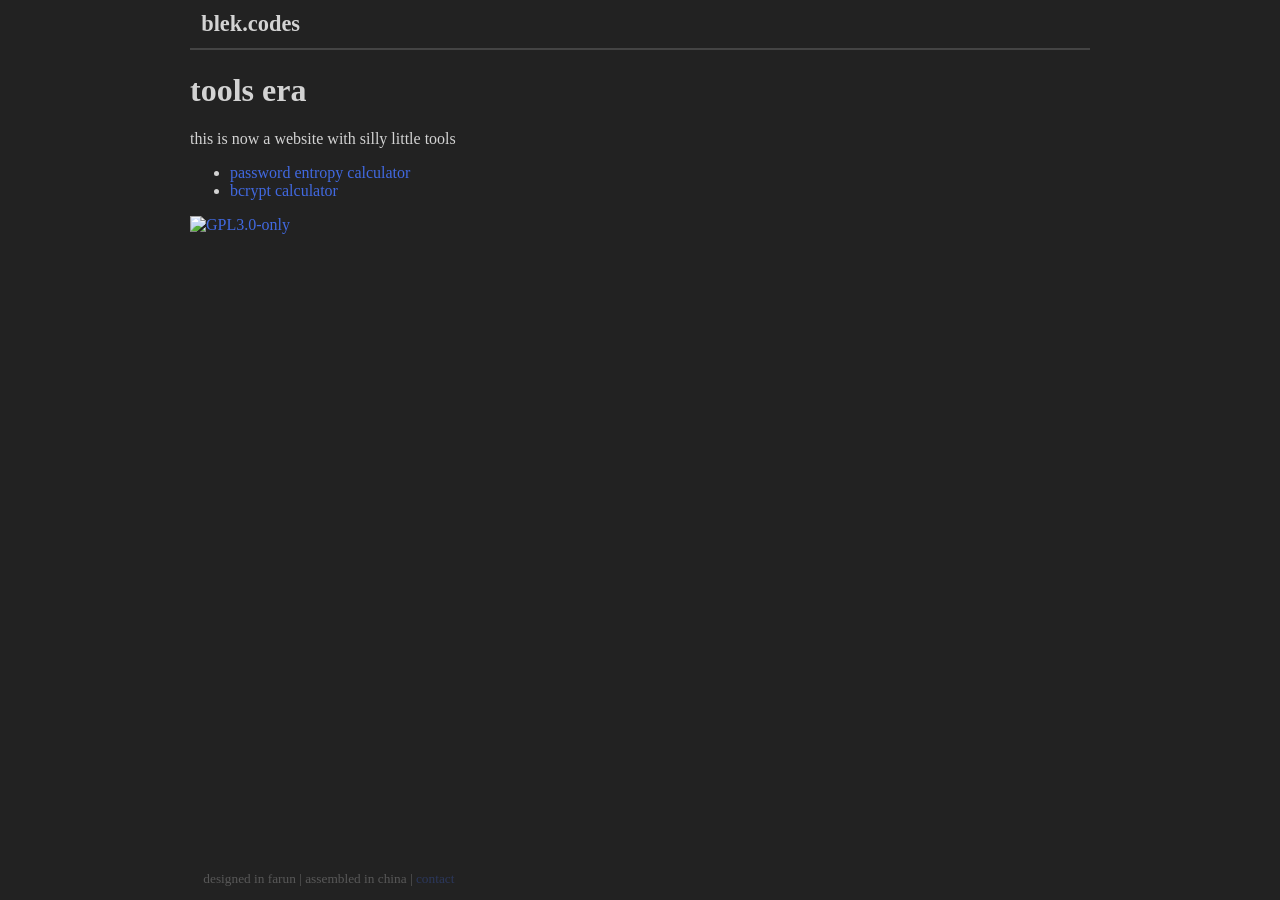
==== public/index.html @ 2c63092f "Deployment" ====
<html>
    <head>
        <title>tools</title>
        <style>
            html, body {
                background: url(/bg.png) #222222;
                color: lightgray;
                margin: 0; padding: 0;
            }
            .main {
                margin: 0 auto;
                width: 900px;
                height: 100vh;
            }
            .main .nav {
                margin-bottom: 1em;
                padding: 1em;
                border-bottom: 2px solid #444;
                font-size: 70%;

                display: flex;
                align-items: start;
            }
            .main .nav * {
                margin: 0; padding: 0;
            }
            .main .nav h1 a {
                color: lightgray;
            }
            .main .footer {
                position: absolute;
                bottom: 0;
                margin: 1em;
                opacity: 0.3;
            }
            a {
                color: royalblue;
                text-decoration: none;
            }
            a:focus {
                outline: 0;
                color: rgb(84, 200, 153);
                text-decoration: underline;
            }
            a:visited {
                color: palevioletred;
            }
            .card {
                display: flex;
                flex-direction: column;
                gap: 1em;
                border: 1px solid #4442;
                padding: 1em;
                background: #ffffff05;
            }
            .card * {
                margin: 0; padding: 0;
            }
            input[type=text], input[type=password], button {
                background: #333;
                border: 1px solid #444;
                padding: 0.5em 1em !important;
                border-radius: 3px;
                color: lightgray;
                outline: none;
                width: 100%;
                display: block;
            }
            button {
                cursor: pointer
            }
        </style>
    </head>
    <body>
        <div class='main'>
            <div class='nav'>
                <h1><a href='/'>blek.codes</a></h1>
            </div>
            <h1 id="tools-era">tools era</h1>
<p>this is now a website with silly little tools</p>
<ul>
<li><a href="/password-entropy-calc">password entropy calculator</a></li>
<li><a href="/bcrypt">bcrypt calculator</a></li>
</ul>
<p><a href="https://github.com/b1ek/tools/blob/main/LICENSE"><img src="/gpl3only.png" alt="GPL3.0-only" title="this software is GPL 3 Only" /></a></p>


            <small class="footer">designed in farun | assembled in china | <a href='/contact'>contact</a></small>
        </div>
    </body>
</html>
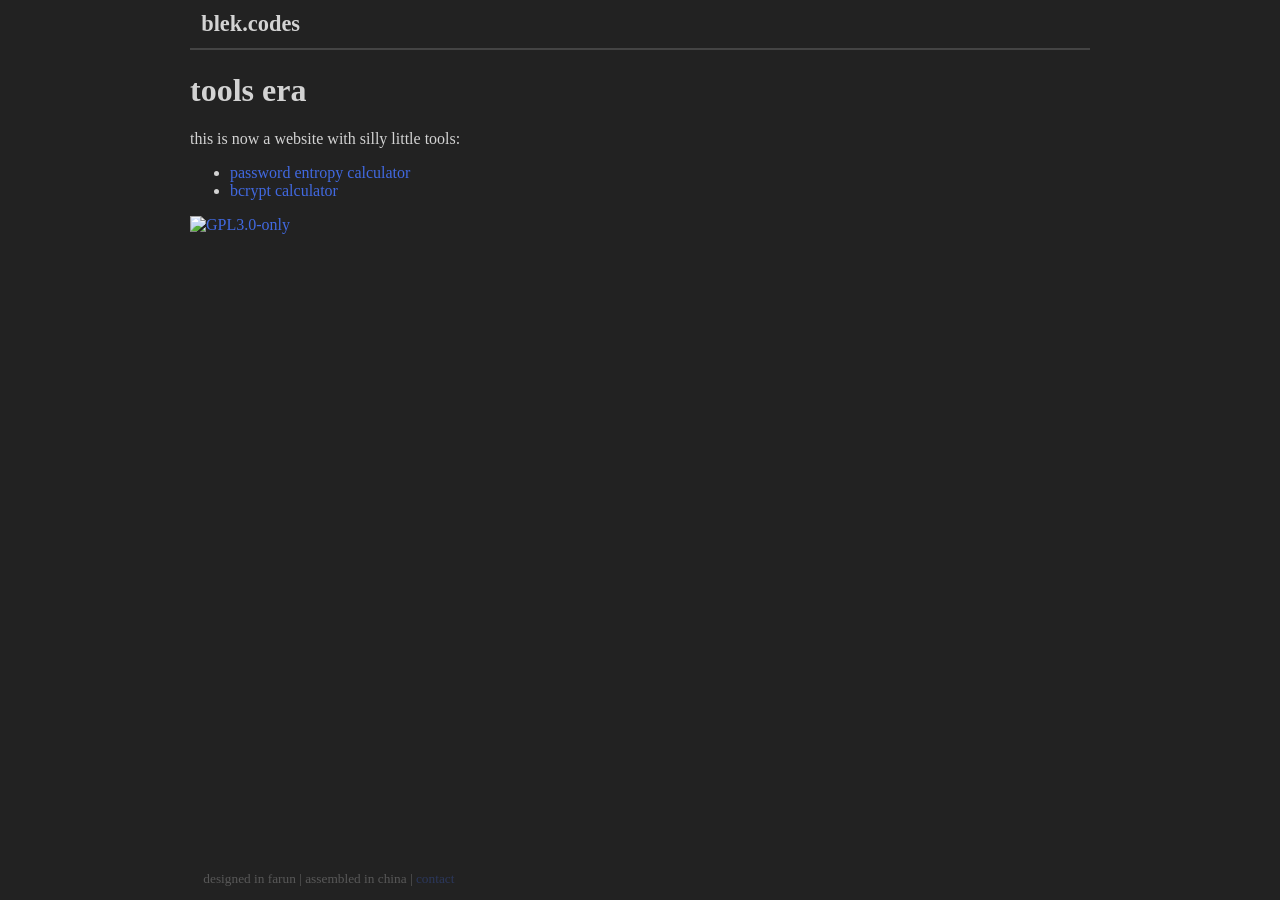
==== commit df37babc: "Deployment" ====
--- a/public/index.html
+++ b/public/index.html
@@ -77,7 +77,7 @@
                 <h1><a href='/'>blek.codes</a></h1>
             </div>
             <h1 id="tools-era">tools era</h1>
-<p>this is now a website with silly little tools</p>
+<p>this is now a website with silly little tools:</p>
 <ul>
 <li><a href="/password-entropy-calc">password entropy calculator</a></li>
 <li><a href="/bcrypt">bcrypt calculator</a></li>
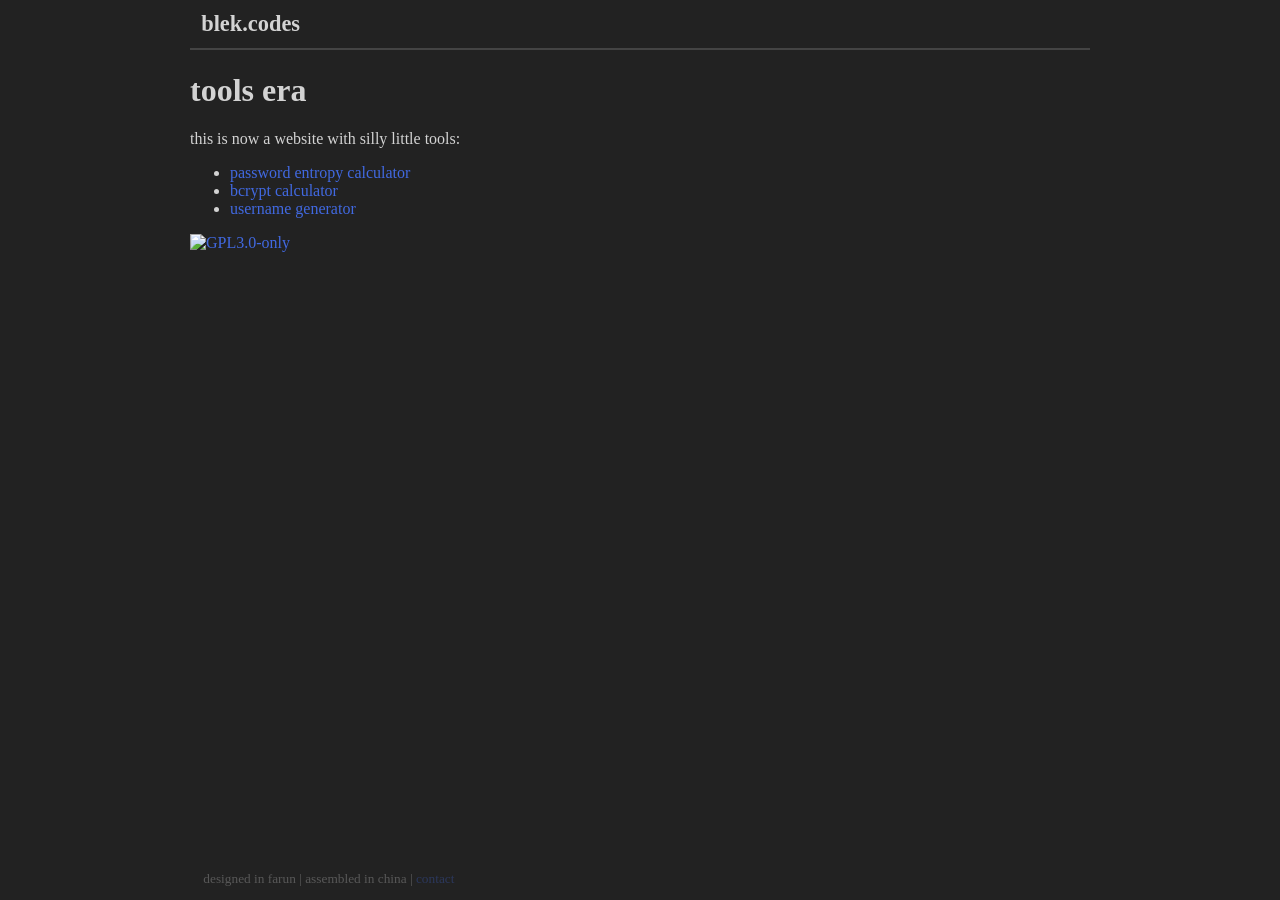
==== commit 3673b3ca: "Deployment" ====
--- a/public/index.html
+++ b/public/index.html
@@ -56,7 +56,7 @@
             .card * {
                 margin: 0; padding: 0;
             }
-            input[type=text], input[type=password], button {
+            input[type=text], input[type=password], input[type=number], button {
                 background: #333;
                 border: 1px solid #444;
                 padding: 0.5em 1em !important;
@@ -81,6 +81,7 @@
 <ul>
 <li><a href="/password-entropy-calc">password entropy calculator</a></li>
 <li><a href="/bcrypt">bcrypt calculator</a></li>
+<li><a href="/username">username generator</a></li>
 </ul>
 <p><a href="https://github.com/b1ek/tools/blob/main/LICENSE"><img src="/gpl3only.png" alt="GPL3.0-only" title="this software is GPL 3 Only" /></a></p>
 
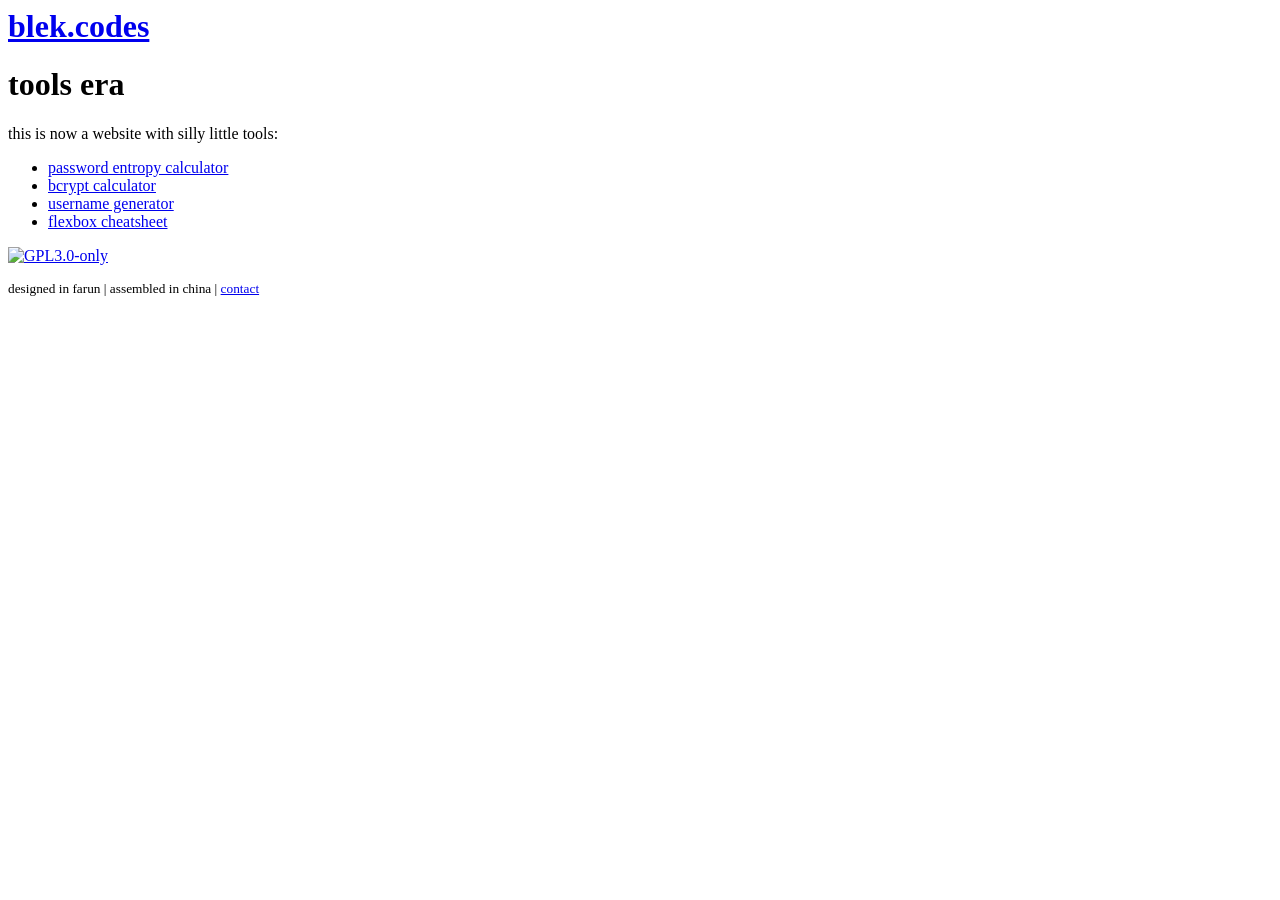
==== commit 3745f291: "Deployment" ====
--- a/public/index.html
+++ b/public/index.html
@@ -2,74 +2,14 @@
     <head>
         <title>tools</title>
         <style>
-            html, body {
-                background: url(/bg.png) #222222;
-                color: lightgray;
-                margin: 0; padding: 0;
-            }
-            .main {
-                margin: 0 auto;
-                width: 900px;
-                height: 100vh;
-            }
-            .main .nav {
-                margin-bottom: 1em;
-                padding: 1em;
-                border-bottom: 2px solid #444;
-                font-size: 70%;
+            version https://git-lfs.github.com/spec/v1
+oid sha256:edac28654adc19950fa39b1f67fb83f8986f38ba88d7ab89f9629794ad40e66b
+size 1336
 
-                display: flex;
-                align-items: start;
-            }
-            .main .nav * {
-                margin: 0; padding: 0;
-            }
-            .main .nav h1 a {
-                color: lightgray;
-            }
-            .main .footer {
-                position: absolute;
-                bottom: 0;
-                margin: 1em;
-                opacity: 0.3;
-            }
-            a {
-                color: royalblue;
-                text-decoration: none;
-            }
-            a:focus {
-                outline: 0;
-                color: rgb(84, 200, 153);
-                text-decoration: underline;
-            }
-            a:visited {
-                color: palevioletred;
-            }
-            .card {
-                display: flex;
-                flex-direction: column;
-                gap: 1em;
-                border: 1px solid #4442;
-                padding: 1em;
-                background: #ffffff05;
-            }
-            .card * {
-                margin: 0; padding: 0;
-            }
-            input[type=text], input[type=password], input[type=number], button {
-                background: #333;
-                border: 1px solid #444;
-                padding: 0.5em 1em !important;
-                border-radius: 3px;
-                color: lightgray;
-                outline: none;
-                width: 100%;
-                display: block;
-            }
-            button {
-                cursor: pointer
-            }
         </style>
+        
+
+        
     </head>
     <body>
         <div class='main'>
@@ -82,11 +22,14 @@
 <li><a href="/password-entropy-calc">password entropy calculator</a></li>
 <li><a href="/bcrypt">bcrypt calculator</a></li>
 <li><a href="/username">username generator</a></li>
+<li><a href="/flexbox-cheatsheet">flexbox cheatsheet</a></li>
 </ul>
 <p><a href="https://github.com/b1ek/tools/blob/main/LICENSE"><img src="/gpl3only.png" alt="GPL3.0-only" title="this software is GPL 3 Only" /></a></p>
 
 
             <small class="footer">designed in farun | assembled in china | <a href='/contact'>contact</a></small>
         </div>
+
+        
     </body>
 </html>
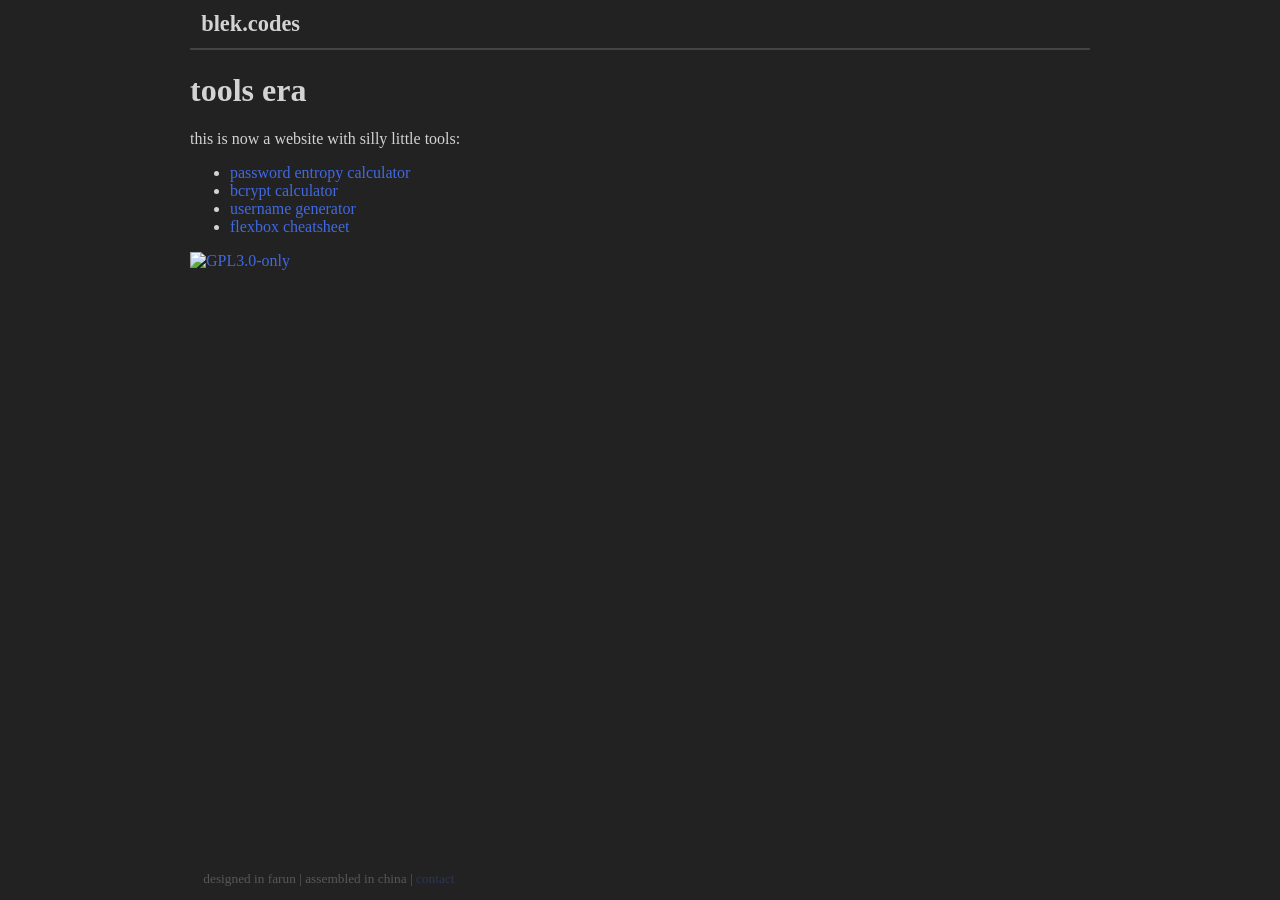
==== commit 3c1474e3: "Deployment" ====
--- a/public/index.html
+++ b/public/index.html
@@ -2,10 +2,81 @@
     <head>
         <title>tools</title>
         <style>
-            version https://git-lfs.github.com/spec/v1
-oid sha256:edac28654adc19950fa39b1f67fb83f8986f38ba88d7ab89f9629794ad40e66b
-size 1336
+            html, body {
+    background: url(/bg.png) #222222;
+    background-size: cover;
+    color: lightgray;
+    margin: 0; padding: 0;
+}
+.main {
+    margin: 0 auto;
+    width: 900px;
+    height: 100vh;
+}
+.main .nav {
+    margin-bottom: 1em;
+    padding: 1em;
+    border-bottom: 2px solid #444;
+    font-size: 70%;
 
+    display: flex;
+    align-items: start;
+}
+.main .nav * {
+    margin: 0; padding: 0;
+}
+.main .nav h1 a {
+    color: lightgray;
+}
+.main .footer {
+    position: fixed;
+    bottom: 0;
+    margin: 1em;
+    opacity: 0.3;
+}
+a {
+    color: royalblue;
+    text-decoration: none;
+}
+a:focus {
+    outline: 0;
+    color: rgb(84, 200, 153);
+    text-decoration: underline;
+}
+a:visited {
+    color: palevioletred;
+}
+.card {
+    display: flex;
+    flex-direction: column;
+    gap: 1em;
+    border: 1px solid #4442;
+    padding: 1em;
+    background: url(/bg.png);
+}
+.card * {
+    margin: 0; padding: 0;
+}
+input[type=text], input[type=password], input[type=number], button, select {
+    background: #333;
+    border: 1px solid #444;
+    padding: 0.5em 1em !important;
+    border-radius: 3px;
+    color: lightgray;
+    outline: none;
+    width: 100%;
+    display: block;
+}
+button {
+    cursor: pointer
+}
+input[type=text]:disabled,
+input[type=password]:disabled,
+input[type=number]:disabled,
+button:disabled,
+select:disabled {
+    color: gray
+}
         </style>
         
 
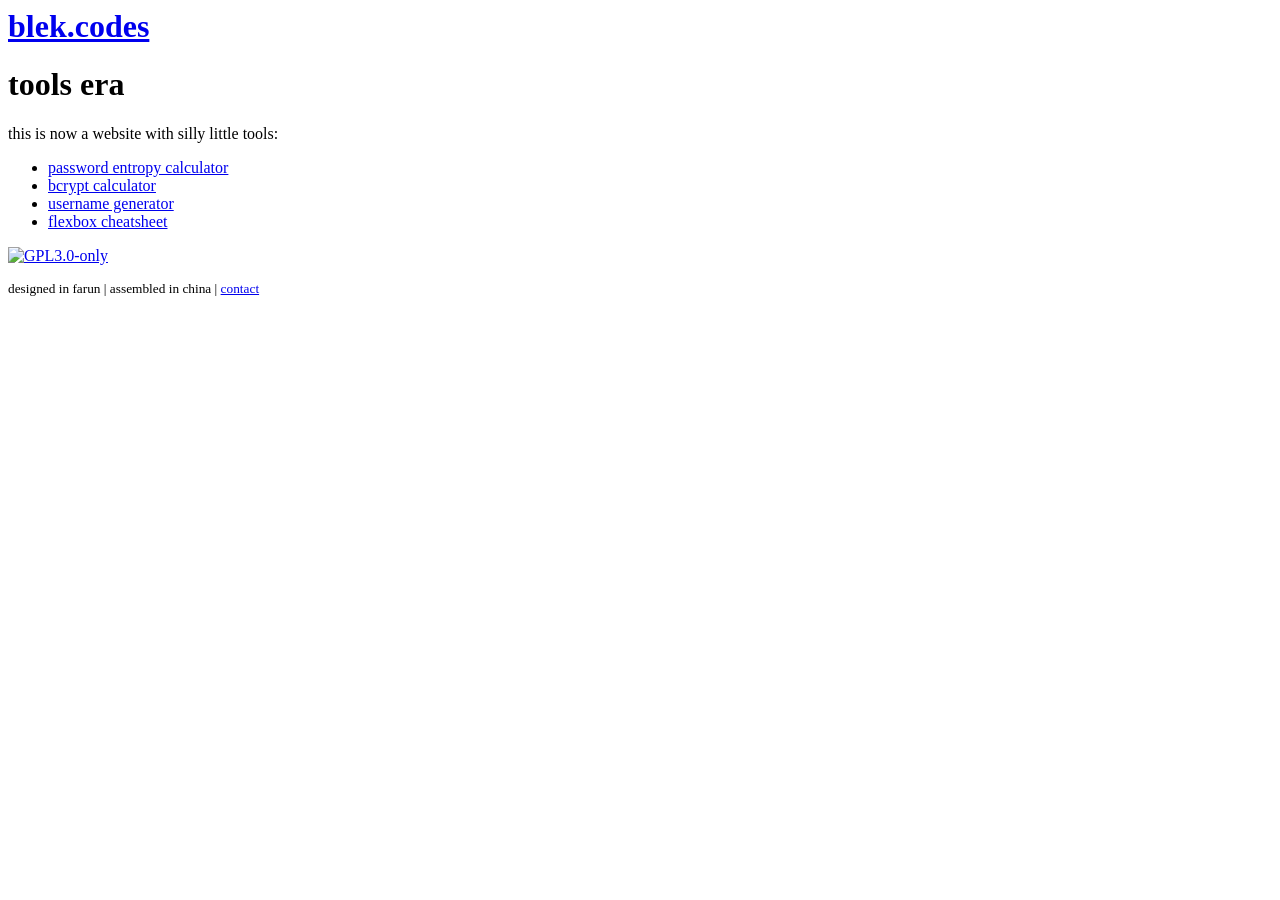
==== commit 75b9c33b: "Deployment" ====
--- a/public/index.html
+++ b/public/index.html
@@ -2,81 +2,10 @@
     <head>
         <title>tools</title>
         <style>
-            html, body {
-    background: url(/bg.png) #222222;
-    background-size: cover;
-    color: lightgray;
-    margin: 0; padding: 0;
-}
-.main {
-    margin: 0 auto;
-    width: 900px;
-    height: 100vh;
-}
-.main .nav {
-    margin-bottom: 1em;
-    padding: 1em;
-    border-bottom: 2px solid #444;
-    font-size: 70%;
+            version https://git-lfs.github.com/spec/v1
+oid sha256:edac28654adc19950fa39b1f67fb83f8986f38ba88d7ab89f9629794ad40e66b
+size 1336
 
-    display: flex;
-    align-items: start;
-}
-.main .nav * {
-    margin: 0; padding: 0;
-}
-.main .nav h1 a {
-    color: lightgray;
-}
-.main .footer {
-    position: fixed;
-    bottom: 0;
-    margin: 1em;
-    opacity: 0.3;
-}
-a {
-    color: royalblue;
-    text-decoration: none;
-}
-a:focus {
-    outline: 0;
-    color: rgb(84, 200, 153);
-    text-decoration: underline;
-}
-a:visited {
-    color: palevioletred;
-}
-.card {
-    display: flex;
-    flex-direction: column;
-    gap: 1em;
-    border: 1px solid #4442;
-    padding: 1em;
-    background: url(/bg.png);
-}
-.card * {
-    margin: 0; padding: 0;
-}
-input[type=text], input[type=password], input[type=number], button, select {
-    background: #333;
-    border: 1px solid #444;
-    padding: 0.5em 1em !important;
-    border-radius: 3px;
-    color: lightgray;
-    outline: none;
-    width: 100%;
-    display: block;
-}
-button {
-    cursor: pointer
-}
-input[type=text]:disabled,
-input[type=password]:disabled,
-input[type=number]:disabled,
-button:disabled,
-select:disabled {
-    color: gray
-}
         </style>
         
 
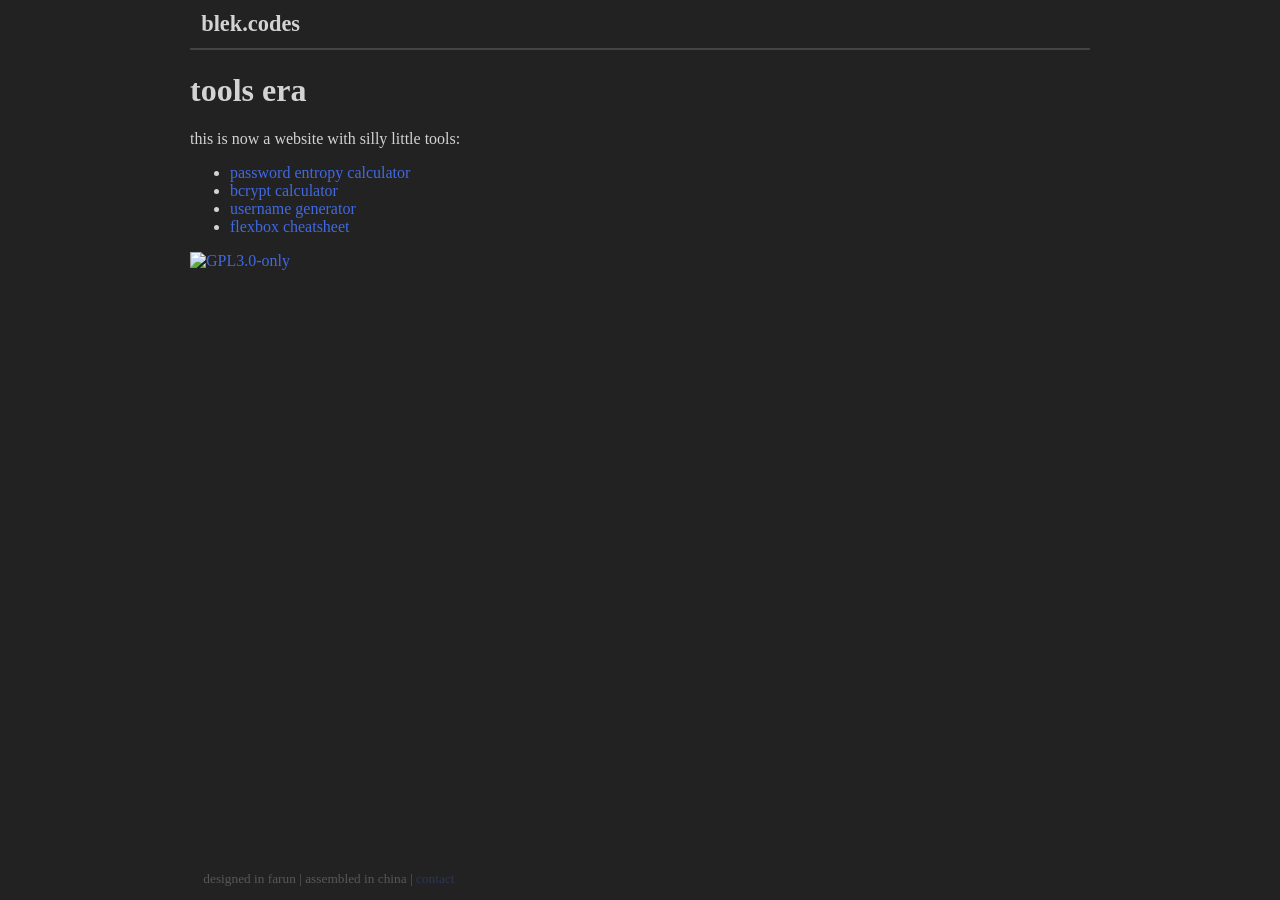
==== commit 8760f3b1: "Deployment" ====
--- a/public/index.html
+++ b/public/index.html
@@ -2,10 +2,81 @@
     <head>
         <title>tools</title>
         <style>
-            version https://git-lfs.github.com/spec/v1
-oid sha256:edac28654adc19950fa39b1f67fb83f8986f38ba88d7ab89f9629794ad40e66b
-size 1336
+            html, body {
+    background: url(/bg.png) #222222;
+    background-size: cover;
+    color: lightgray;
+    margin: 0; padding: 0;
+}
+.main {
+    margin: 0 auto;
+    width: 900px;
+    height: 100vh;
+}
+.main .nav {
+    margin-bottom: 1em;
+    padding: 1em;
+    border-bottom: 2px solid #444;
+    font-size: 70%;
 
+    display: flex;
+    align-items: start;
+}
+.main .nav * {
+    margin: 0; padding: 0;
+}
+.main .nav h1 a {
+    color: lightgray;
+}
+.main .footer {
+    position: fixed;
+    bottom: 0;
+    margin: 1em;
+    opacity: 0.3;
+}
+a {
+    color: royalblue;
+    text-decoration: none;
+}
+a:focus {
+    outline: 0;
+    color: rgb(84, 200, 153);
+    text-decoration: underline;
+}
+a:visited {
+    color: palevioletred;
+}
+.card {
+    display: flex;
+    flex-direction: column;
+    gap: 1em;
+    border: 1px solid #4442;
+    padding: 1em;
+    background: url(/bg.png);
+}
+.card * {
+    margin: 0; padding: 0;
+}
+input[type=text], input[type=password], input[type=number], button, select {
+    background: #333;
+    border: 1px solid #444;
+    padding: 0.5em 1em !important;
+    border-radius: 3px;
+    color: lightgray;
+    outline: none;
+    width: 100%;
+    display: block;
+}
+button {
+    cursor: pointer
+}
+input[type=text]:disabled,
+input[type=password]:disabled,
+input[type=number]:disabled,
+button:disabled,
+select:disabled {
+    color: gray
+}
         </style>
         
 
